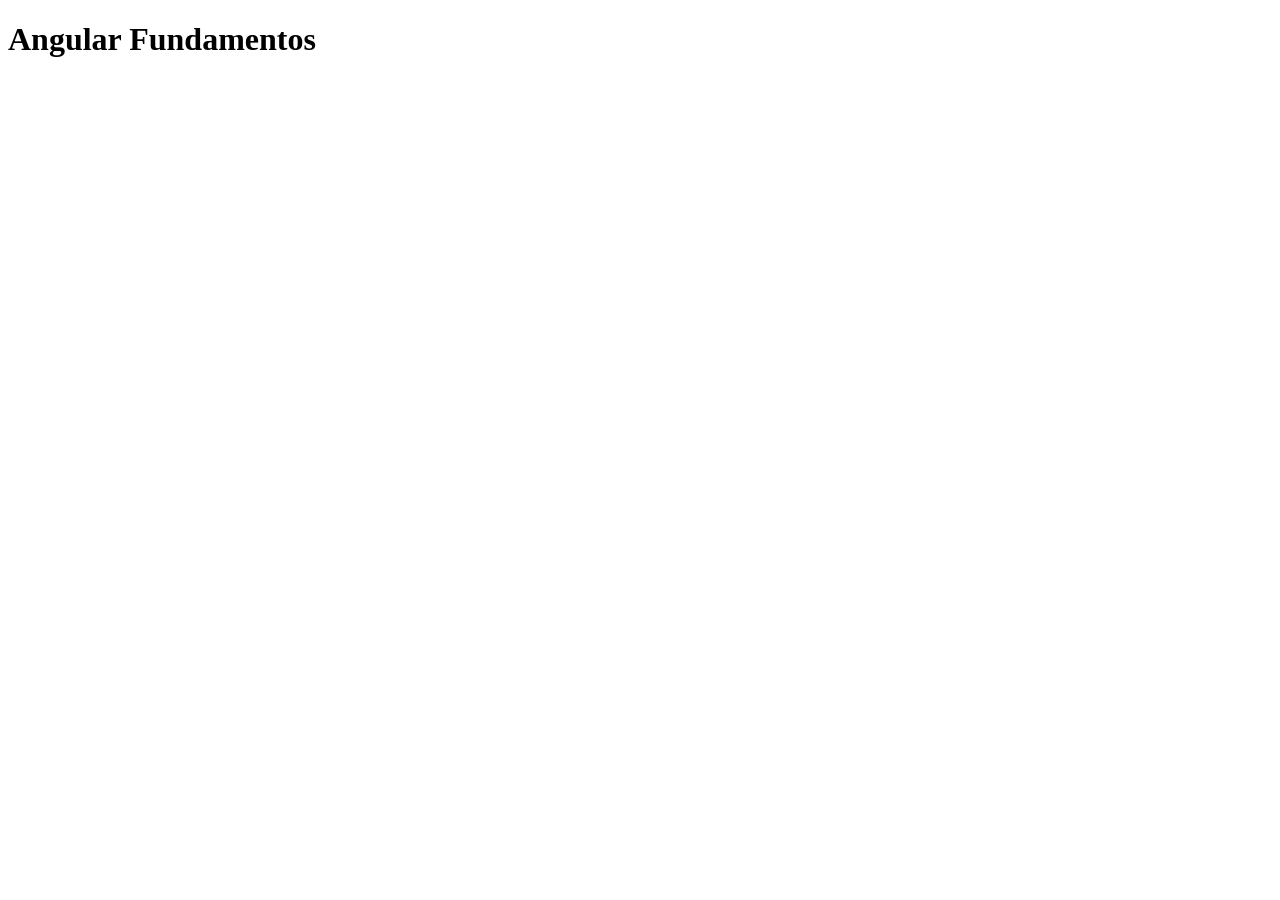
==== src/index.html @ 94b8b39d "first commit" ====
<!doctype html>
<html lang="en">
<head>
  <meta charset="utf-8">
  <title>Angularfundamentos</title>
  <base href="/">
  <meta name="viewport" content="width=device-width, initial-scale=1">
  <link rel="icon" type="image/x-icon" href="favicon.ico">
</head>
<body>
  <h1>Angular Fundamentos</h1>
  <app-root></app-root>
</body>
</html>
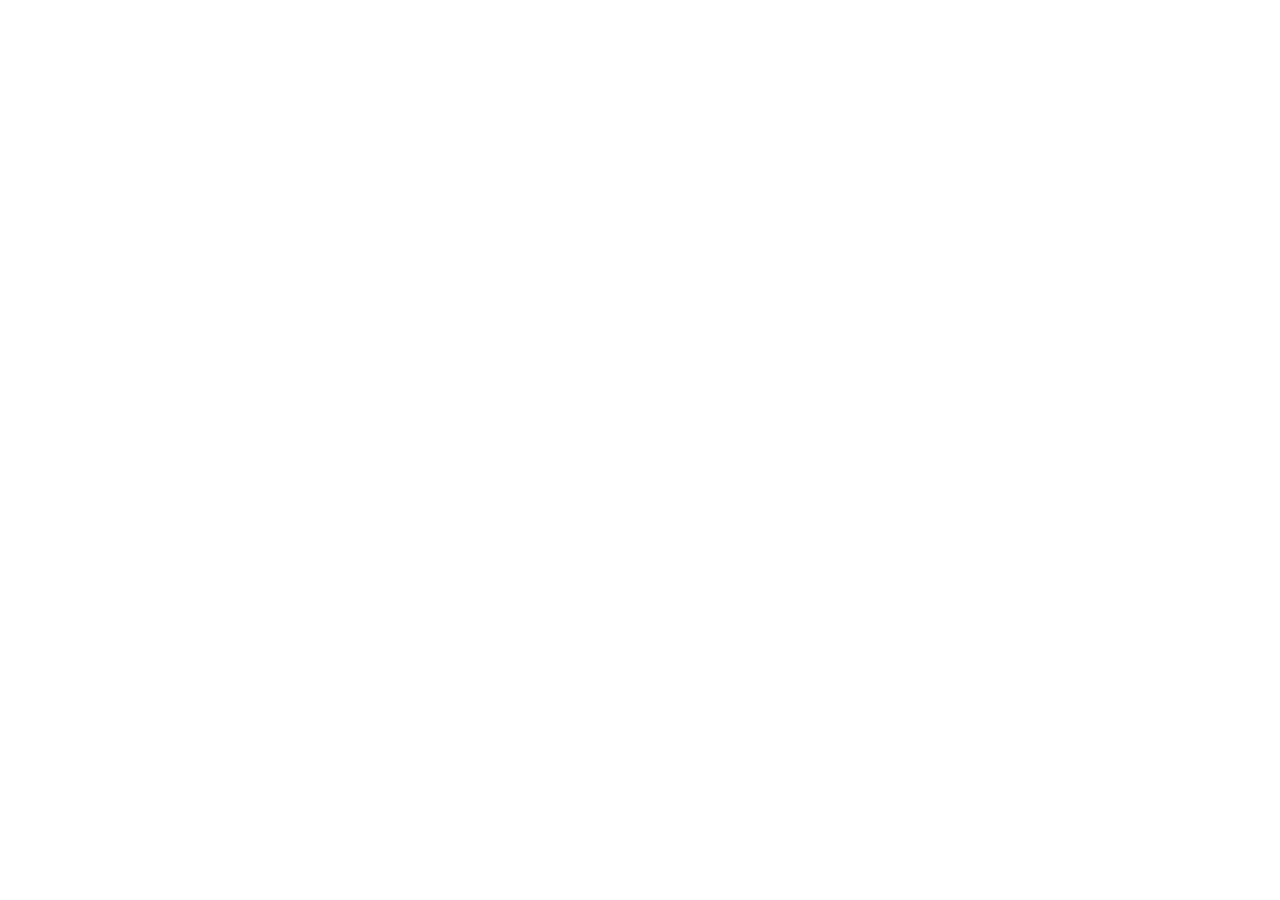
==== commit 63c9b12f: "aa" ====
--- a/src/index.html
+++ b/src/index.html
@@ -8,7 +8,6 @@
   <link rel="icon" type="image/x-icon" href="favicon.ico">
 </head>
 <body>
-  <h1>Angular Fundamentos</h1>
   <app-root></app-root>
 </body>
 </html>
